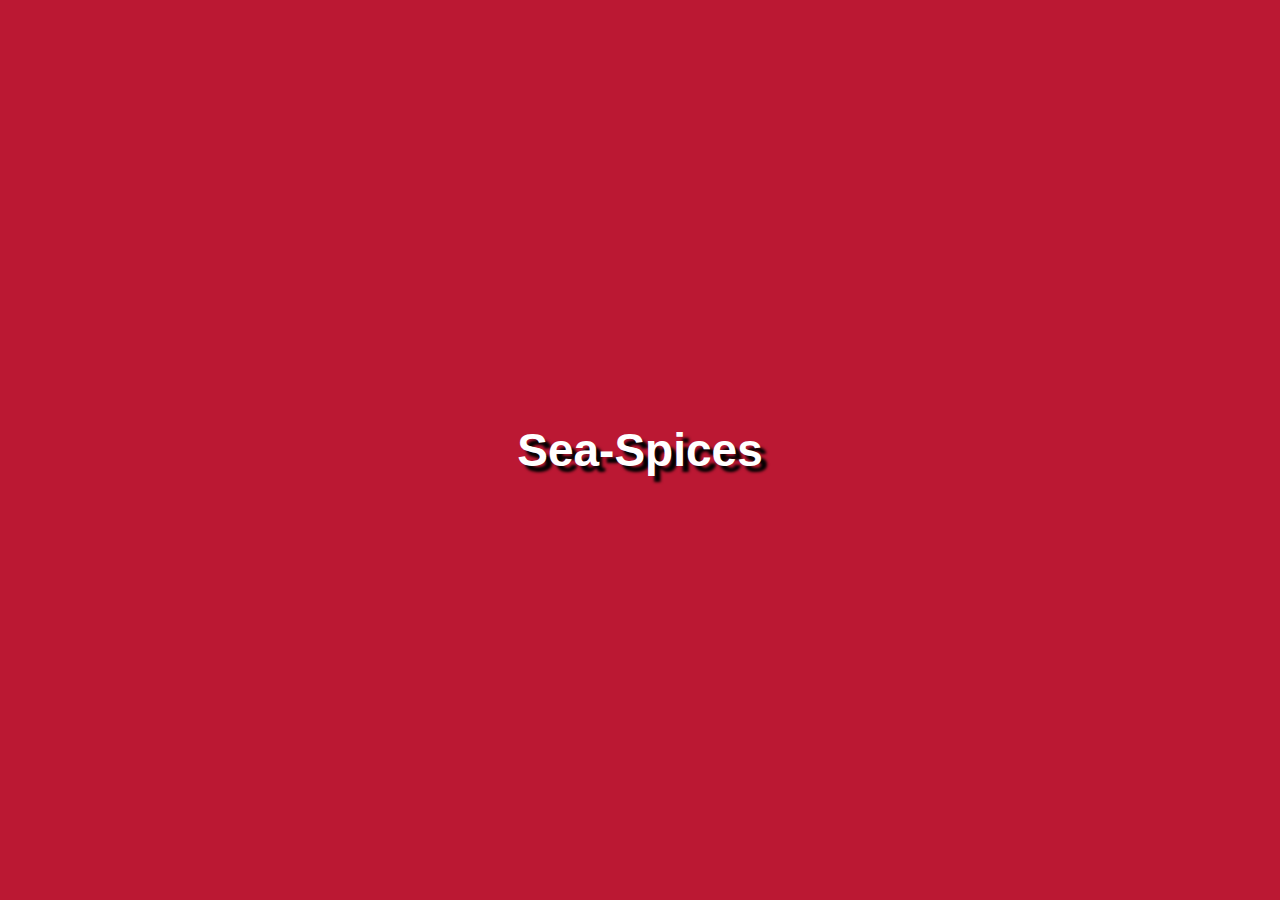
==== index.html @ c207323f "Update index.html" ====
<!DOCTYPE html>
<html lang="en">    
<head>
    <meta charset="UTF-8">
    <meta name="viewport" content="width=device-width, initial-scale=1.0">
    <title>Sea-Spices</title>
    <style>
        body {
            font-family: "Arial", sans-serif;
            margin: 0;
            padding: 0;
            padding-bottom: 0;
        }   
        header {
            display: flex;
            background-color: #bb1833;
            border-bottom: 1% solid #6e0e1e;
            color: #ffffff;
            padding: 1% 0;
            text-align: left;
            padding-left: 5%;
        }
        .titulo {
            margin-right: 23cm;
        }
        .audio {
            margin-top: 20px;
            margin-bottom: 20px;
            padding: 1%;
            background-color: white;
            border-radius: 20px;
            border: solid #990921;
        }
        .play {
            visibility: hidden;
        }
        .on {
            width: 100%;
            height: 30px;
            visibility: visible;
        }
        .cajaprin {
            margin-top: 10px;
            padding-top: 1%;
            padding-right: 5%;
            padding-bottom: 1%;
            padding-left: 10pt;
            background: #f4f4f4;
        }
        .im {
            margin-right: 20pt;
            height: 130pt;
            border-radius: 20px;
        }
        .somos {
            margin-top: 60px;
            display: flex;
            margin-left: 63pt;
            margin-bottom: 20px;
        }
        .info {
            padding-right: 100px;
        }
        .cajap2 {
            border-top: 13px solid #7fffd4;
            padding: 0;
            padding-bottom: 4%;
            padding-right: 2%;
            background: #017371;
            color: #7fffd4;
        }
        .videinf {
            margin-left: 20px;
        }
        .subt {
            margin-top: 20px;
            margin-left: 30px;
            padding-top: 1%;
        }
        .alinear {
            margin-left: 30px;
            display: flex;
            justify-content: center;
        }
        .video1 {
            display: flex;
            background-color: #7fffd4;
        }
        .video {
            height: 300px;
            width: 300px;
            margin-right: 10px;
            margin-left: 10px;
        }
        .foto1, .foto2, .foto3, .foto4 {
            border: 6px solid white;
            width: 100pt;
            height: 100pt;
            border-radius: 20px;
            transition: 1.9s ease-in-out;
        }
        .foto1:hover, .foto2:hover, .foto3:hover, .foto4:hover {
            border-color: #7fffd4;
            width: 110pt;
            height: 110pt;
        }
        .fauna, .pasadofa, .flora, .pasadoflo {
            color: white;
            text-align: center;
        }
        .fauna:hover, .pasadofa:hover, .flora:hover, .pasadoflo:hover {
            color: #7fffd4;
        }
        .fauna, .flora, .pasadoflo{
        margin-right: 100px;
        }
        .entrada {
            -webkit-animation: entrada 2.4s cubic-bezier(0.215, 0.610, 0.355, 1.000) both;
            animation: entrada 2.4s cubic-bezier(0.215, 0.610, 0.355, 1.000) both;
        }
        @-webkit-keyframes entrada {
            0% {
                letter-spacing: -0.5em;
                -webkit-transform: translateZ(-700px);
                transform: translateZ(-700px);
                opacity: 0;
            }
            40% {
                opacity: 0.6;
            }
            100% {
                -webkit-transform: translateZ(0);
                transform: translateZ(0);
                opacity: 1;
            }
        }
        @keyframes entrada {
            0% {
                letter-spacing: -0.5em;
                -webkit-transform: translateZ(-700px);
                transform: translateZ(-700px);
                opacity: 0;
            }
            40% {
                opacity: 0.6;
            }
            100% {
                -webkit-transform: translateZ(0);
                transform: translateZ(0);
                opacity: 1;
            }
        }
        #overlay {
            position: fixed;
            top: 0;
            left: 0;
            width: 100%;
            height: 100%;
            background-color: #bb1833;
            display: flex;
            justify-content: center;
            align-items: center;
        }
        #pagina {
            color: white;
            text-align: center;
            font-size: 46px;
            cursor: pointer;
            text-shadow: 6px 6px 3px black;
        }
        #contenido {
            display: none;
        }
        #vid {
            opacity: 0;
        }
        #vid2 {
            opacity: 0;
        }
        @media (max-width: 768px) {
            header {
                flex-direction: column;
                align-items: center;
                padding-left: 0;
                text-align: center;
            }
            .titulo {
                margin-right: 0;
            }
            .somos {
                flex-direction: column;
                margin: 20px 0;
            }
            .alinear {
                flex-direction: column;
                align-items: center;
                margin-left: 0;
            }
            .video1 {
                flex-direction: column;
                align-items: center;
                padding: 10px;
            }
            .video {
                width: 100%;
                height: auto;
                margin: 10px 0;
            }
        }
    </style>
</head>
<body>
    <div id="overlay" onclick="hideTitle()">
        <h1 id="pagina" class="entrada">Sea-Spices</h1>
    </div>
    <div id="contenido">
    <div id="contenido">
        <header>
            <h1 class="titulo">Sea-Spices</h1>
            <div class="separador"></div>
            <div class="audio">
                <audio id="audio" src="perfect-beauty-191271.mp3"></audio>
                <button class="play" onclick="togglePlayPause()">
                    <img class="on" id="play" src="imagenes/apagado.png" onclick="cambiarImagen()">
                </button>
            </div>
        </header>
        </div>
        <div class="video1">
            <div class="cajaprin">
                <div class="somos">
                    <img class="im" src="./imagenes/personas.jpg" alt="idk">
                    <div class="info">
                        <h2>¿Quiénes somos?</h2>
                        <p>Como el grupo SEA-SPICES, nos dedicamos a compartir conocimientos existentes sobre el océano, ya sea su fauna y flora. Nuestro objetivo es informar y concienciar sobre la importancia de cuidar y proteger nuestros océanos. Cada tema seleccionado viene acompañado de especificaciones relevantes para garantizar una comprensión completa y precisa. <a href="https://es.wikipedia.org/wiki/Vida_marina">Leer más...</a></p>
                    </div>
                </div>
            </div>
            <h2>
                <li class="videinf">Videos informativos</li>
                <video controls="controls" id="vid" class="video" src="primervideo.mp4"></video>
            </h2>
        </div>
        <div class="video1">
            <div class="cajap2">
                <h2 class="subt"> Información de la fauna y flora acuática </h2>
                <div class="alinear">
                    <div class="flora">
                        <a href="Flora Acuatica.html">
                            <img class="foto1" src="./imagenes/flora.jpg" alt="idk2">
                        </a>
                        <h3>Flora</h3>
                    </div>
                    <div class="fauna">
                        <a href="fauna acuatica.html">
                            <img class="foto2" src="./imagenes/fauna.jpg">
                        </a>    
                        <h3>Fauna</h3>
                    </div>
                    <div class="pasadoflo">
                        <a href="pasado de la flora.html">
                            <img class="foto3" src="./imagenes/floraantigua.jpg">
                        </a>
                        <h3>Pasado de la flora</h3>
                    </div>
                    <div class="pasadofa">
                        <a href="pasado fauna.html">
                            <img class="foto4" src="./imagenes/faunaantigua.jpg" alt="idk5">
                        </a>
                        <h3>Pasado de la fauna</h3>
                    </div>
                </div>
            </div>
            <video controls="controls" id="vid2" class="video" src="segundovideo.mp4"></video>
        </div>
    </div>
    <script>
        var audio = document.getElementById("audio");

        function togglePlayPause() {
            if (audio.paused) {
                audio.play();
            } else {
                audio.pause(); 
            }
        }

        function cambiarImagen() {
            var play = document.getElementById("play");
            if (play.src.endsWith("imagenes/apagado.png")) {
                play.src = "imagenes/prendido.png";
            } else {
                play.src = "imagenes/apagado.png";
            }
        }

        function hideTitle(){
            document.getElementById('overlay').style.display='none';
            document.getElementById('vid').style.opacity='1';
            document.getElementById('vid2').style.opacity='1';
            document.getElementById('contenido').style.display='block';
        }
    </script>
</body>
</html>
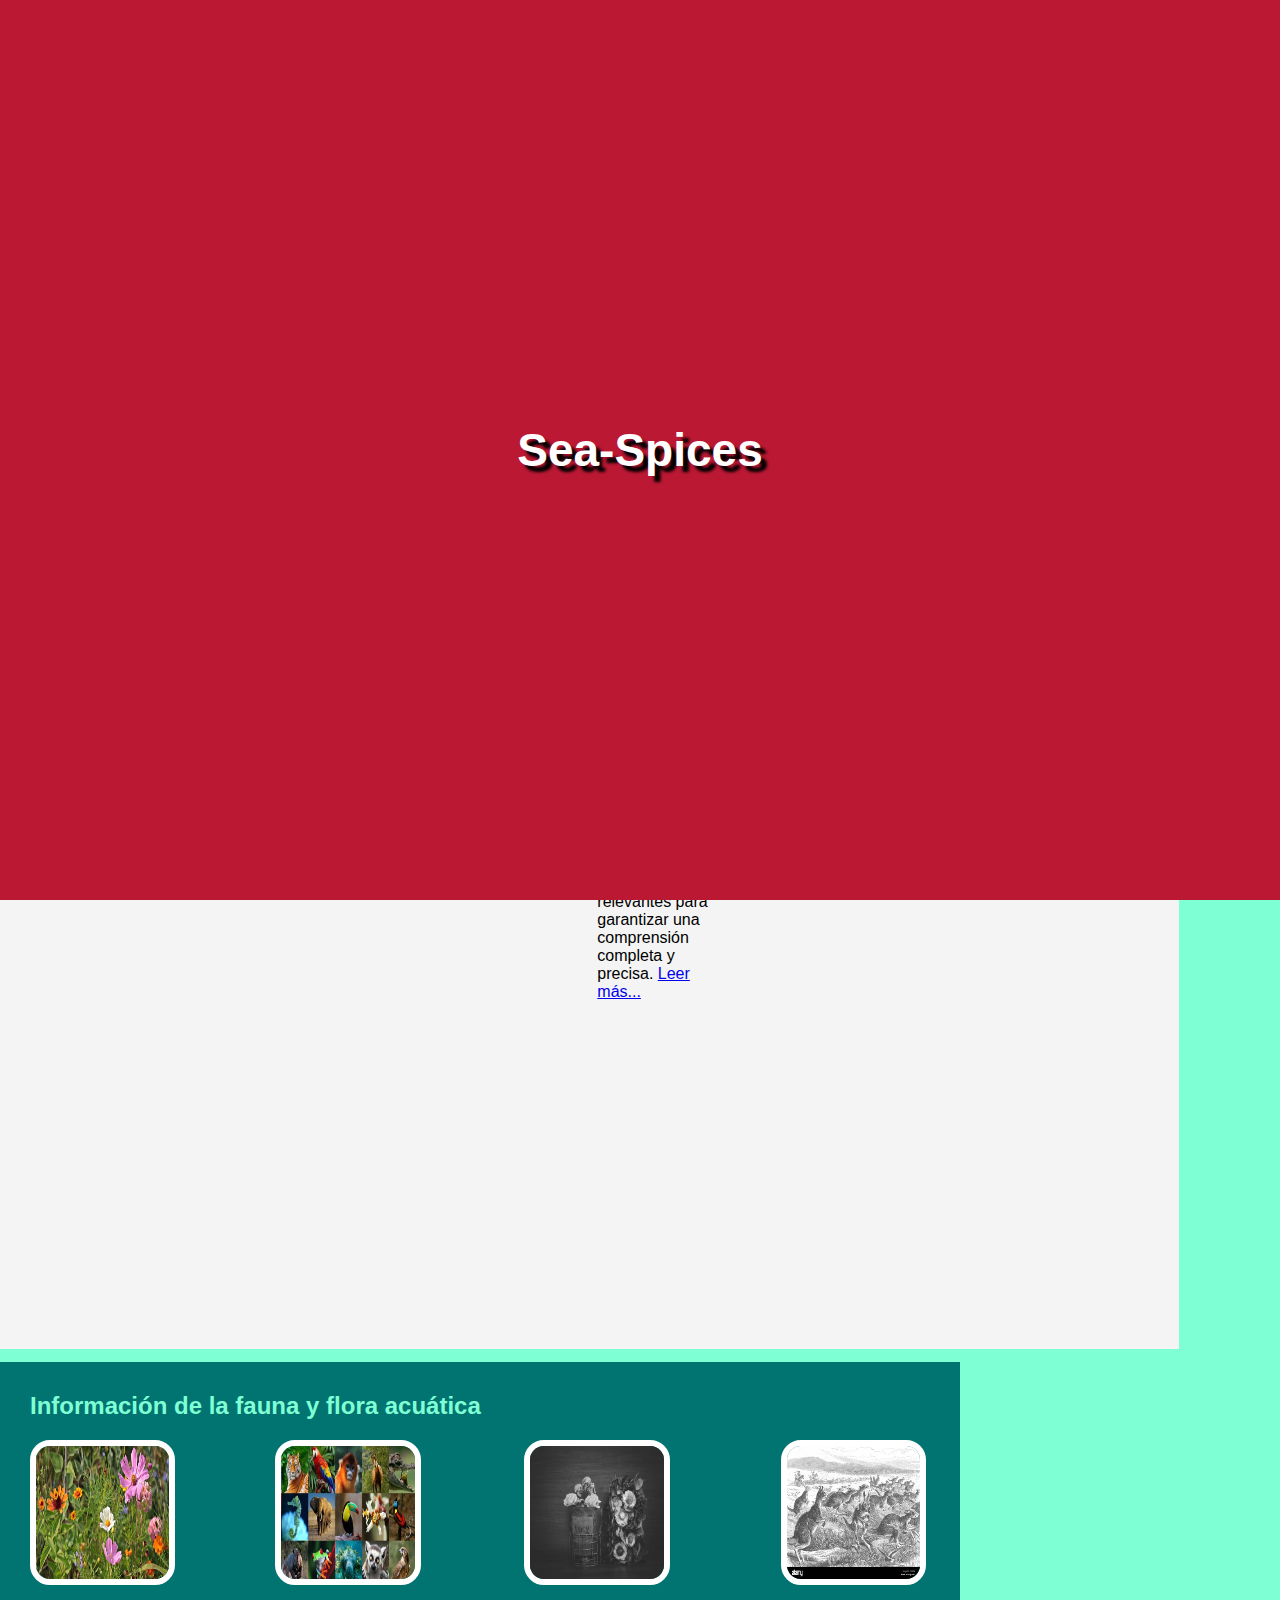
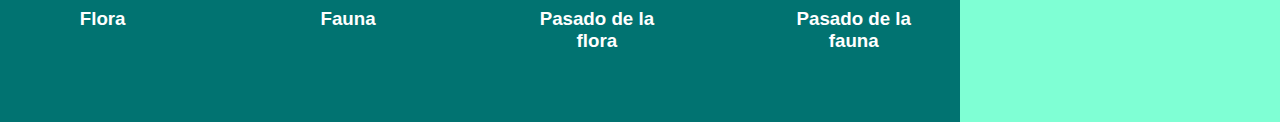
==== commit db57c7b0: "Update index.html" ====
--- a/index.html
+++ b/index.html
@@ -12,6 +12,7 @@
             padding-bottom: 0;
         }   
         header {
+            width: 100%;
             display: flex;
             background-color: #bb1833;
             border-bottom: 1% solid #6e0e1e;
@@ -57,6 +58,7 @@
             display: flex;
             margin-left: 63pt;
             margin-bottom: 20px;
+            padding: 300px;
         }
         .info {
             padding-right: 100px;
@@ -168,7 +170,7 @@
             cursor: pointer;
             text-shadow: 6px 6px 3px black;
         }
-        #contenido {
+        #contenido, #contenido2{
             display: none;
         }
         #vid {
@@ -214,7 +216,7 @@
         <h1 id="pagina" class="entrada">Sea-Spices</h1>
     </div>
     <div id="contenido">
-    <div id="contenido">
+    
         <header>
             <h1 class="titulo">Sea-Spices</h1>
             <div class="separador"></div>
@@ -225,7 +227,7 @@
                 </button>
             </div>
         </header>
-        </div>
+    </div>
         <div class="video1">
             <div class="cajaprin">
                 <div class="somos">
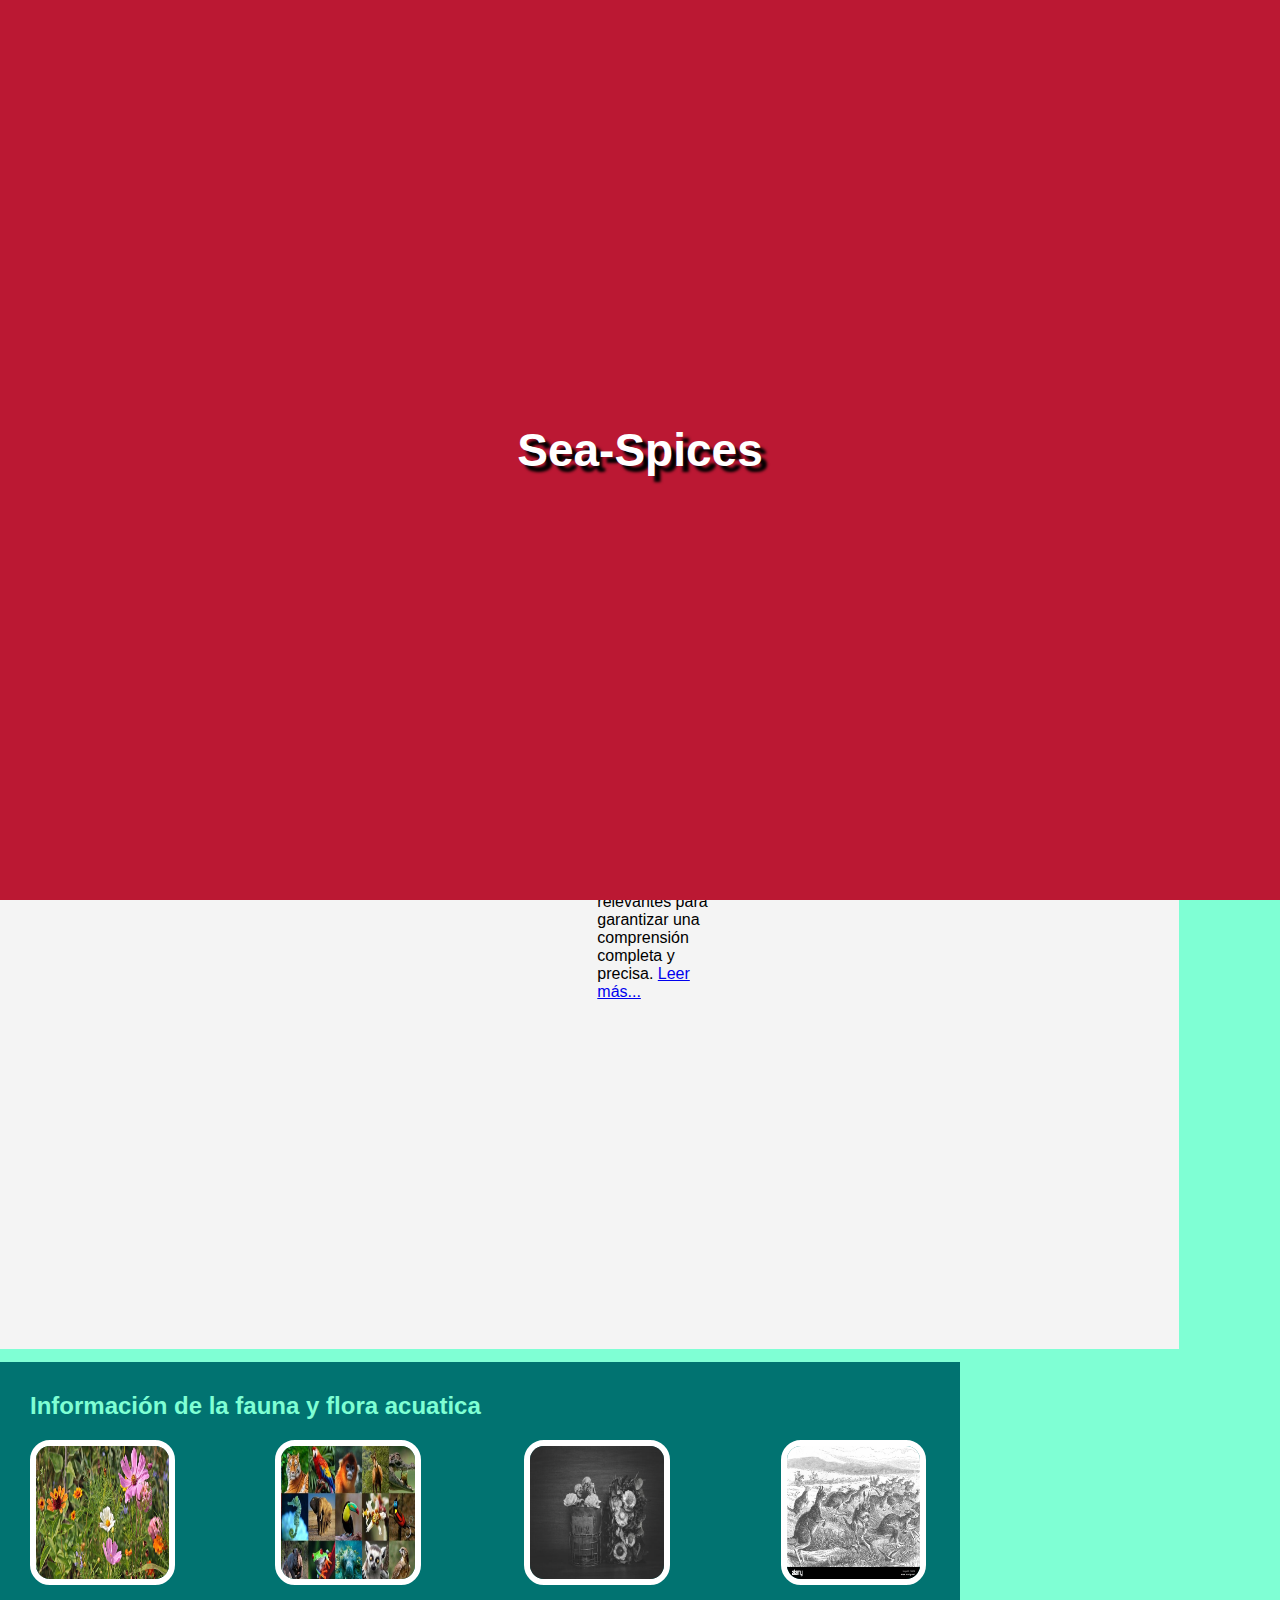
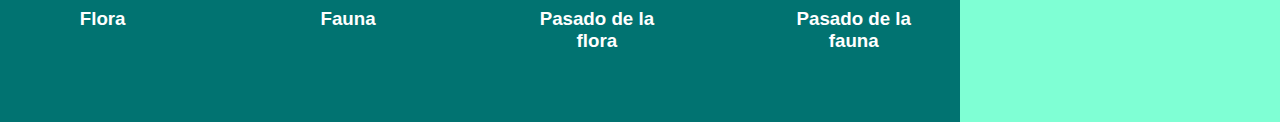
==== commit a6c391a9: "Update index.html" ====
--- a/index.html
+++ b/index.html
@@ -4,304 +4,365 @@
     <meta charset="UTF-8">
     <meta name="viewport" content="width=device-width, initial-scale=1.0">
     <title>Sea-Spices</title>
-    <style>
-        body {
-            font-family: "Arial", sans-serif;
-            margin: 0;
-            padding: 0;
-            padding-bottom: 0;
-        }   
-        header {
-            width: 100%;
-            display: flex;
-            background-color: #bb1833;
-            border-bottom: 1% solid #6e0e1e;
-            color: #ffffff;
-            padding: 1% 0;
-            text-align: left;
-            padding-left: 5%;
-        }
-        .titulo {
-            margin-right: 23cm;
-        }
-        .audio {
-            margin-top: 20px;
-            margin-bottom: 20px;
-            padding: 1%;
-            background-color: white;
-            border-radius: 20px;
-            border: solid #990921;
-        }
-        .play {
-            visibility: hidden;
-        }
-        .on {
-            width: 100%;
-            height: 30px;
-            visibility: visible;
-        }
-        .cajaprin {
-            margin-top: 10px;
-            padding-top: 1%;
-            padding-right: 5%;
-            padding-bottom: 1%;
-            padding-left: 10pt;
-            background: #f4f4f4;
-        }
-        .im {
-            margin-right: 20pt;
-            height: 130pt;
-            border-radius: 20px;
-        }
-        .somos {
-            margin-top: 60px;
-            display: flex;
-            margin-left: 63pt;
-            margin-bottom: 20px;
-            padding: 300px;
-        }
-        .info {
-            padding-right: 100px;
-        }
-        .cajap2 {
-            border-top: 13px solid #7fffd4;
-            padding: 0;
-            padding-bottom: 4%;
-            padding-right: 2%;
-            background: #017371;
-            color: #7fffd4;
-        }
-        .videinf {
-            margin-left: 20px;
-        }
-        .subt {
-            margin-top: 20px;
-            margin-left: 30px;
-            padding-top: 1%;
-        }
-        .alinear {
-            margin-left: 30px;
-            display: flex;
-            justify-content: center;
-        }
-        .video1 {
-            display: flex;
-            background-color: #7fffd4;
-        }
-        .video {
-            height: 300px;
-            width: 300px;
-            margin-right: 10px;
-            margin-left: 10px;
-        }
-        .foto1, .foto2, .foto3, .foto4 {
-            border: 6px solid white;
-            width: 100pt;
-            height: 100pt;
-            border-radius: 20px;
-            transition: 1.9s ease-in-out;
-        }
-        .foto1:hover, .foto2:hover, .foto3:hover, .foto4:hover {
-            border-color: #7fffd4;
-            width: 110pt;
-            height: 110pt;
-        }
-        .fauna, .pasadofa, .flora, .pasadoflo {
-            color: white;
-            text-align: center;
-        }
-        .fauna:hover, .pasadofa:hover, .flora:hover, .pasadoflo:hover {
-            color: #7fffd4;
-        }
-        .fauna, .flora, .pasadoflo{
-        margin-right: 100px;
-        }
-        .entrada {
-            -webkit-animation: entrada 2.4s cubic-bezier(0.215, 0.610, 0.355, 1.000) both;
-            animation: entrada 2.4s cubic-bezier(0.215, 0.610, 0.355, 1.000) both;
-        }
-        @-webkit-keyframes entrada {
-            0% {
-                letter-spacing: -0.5em;
-                -webkit-transform: translateZ(-700px);
-                transform: translateZ(-700px);
-                opacity: 0;
-            }
-            40% {
-                opacity: 0.6;
-            }
-            100% {
-                -webkit-transform: translateZ(0);
-                transform: translateZ(0);
-                opacity: 1;
-            }
-        }
-        @keyframes entrada {
-            0% {
-                letter-spacing: -0.5em;
-                -webkit-transform: translateZ(-700px);
-                transform: translateZ(-700px);
-                opacity: 0;
-            }
-            40% {
-                opacity: 0.6;
-            }
-            100% {
-                -webkit-transform: translateZ(0);
-                transform: translateZ(0);
-                opacity: 1;
-            }
-        }
-        #overlay {
-            position: fixed;
-            top: 0;
-            left: 0;
-            width: 100%;
-            height: 100%;
-            background-color: #bb1833;
-            display: flex;
-            justify-content: center;
-            align-items: center;
-        }
-        #pagina {
-            color: white;
-            text-align: center;
-            font-size: 46px;
-            cursor: pointer;
-            text-shadow: 6px 6px 3px black;
-        }
-        #contenido, #contenido2{
-            display: none;
-        }
-        #vid {
-            opacity: 0;
-        }
-        #vid2 {
-            opacity: 0;
-        }
-        @media (max-width: 768px) {
-            header {
-                flex-direction: column;
-                align-items: center;
-                padding-left: 0;
-                text-align: center;
-            }
-            .titulo {
-                margin-right: 0;
-            }
-            .somos {
-                flex-direction: column;
-                margin: 20px 0;
-            }
-            .alinear {
-                flex-direction: column;
-                align-items: center;
-                margin-left: 0;
-            }
-            .video1 {
-                flex-direction: column;
-                align-items: center;
-                padding: 10px;
-            }
-            .video {
-                width: 100%;
-                height: auto;
-                margin: 10px 0;
-            }
-        }
-    </style>
 </head>
+
 <body>
+
     <div id="overlay" onclick="hideTitle()">
         <h1 id="pagina" class="entrada">Sea-Spices</h1>
     </div>
     <div id="contenido">
-    
-        <header>
-            <h1 class="titulo">Sea-Spices</h1>
-            <div class="separador"></div>
-            <div class="audio">
-                <audio id="audio" src="perfect-beauty-191271.mp3"></audio>
-                <button class="play" onclick="togglePlayPause()">
-                    <img class="on" id="play" src="imagenes/apagado.png" onclick="cambiarImagen()">
-                </button>
+    <header>
+        <h1 class="titulo">Sea-Spices</h1>
+        <div class="separador"></div>
+        <div class="audio">
+                <audio id="audio" source src="perfect-beauty-191271.mp3"></audio>
+                <button class="play" onclick="togglePlayPause()"><img class="on" id="play" src="imagenes/apagado.png" onclick="cambiarImagen()"></button>
             </div>
+        </div>
         </header>
-    </div>
-        <div class="video1">
-            <div class="cajaprin">
-                <div class="somos">
-                    <img class="im" src="./imagenes/personas.jpg" alt="idk">
-                    <div class="info">
-                        <h2>¿Quiénes somos?</h2>
-                        <p>Como el grupo SEA-SPICES, nos dedicamos a compartir conocimientos existentes sobre el océano, ya sea su fauna y flora. Nuestro objetivo es informar y concienciar sobre la importancia de cuidar y proteger nuestros océanos. Cada tema seleccionado viene acompañado de especificaciones relevantes para garantizar una comprensión completa y precisa. <a href="https://es.wikipedia.org/wiki/Vida_marina">Leer más...</a></p>
-                    </div>
-                </div>
-            </div>
-            <h2>
-                <li class="videinf">Videos informativos</li>
-                <video controls="controls" id="vid" class="video" src="primervideo.mp4"></video>
-            </h2>
-        </div>
-        <div class="video1">
-            <div class="cajap2">
-                <h2 class="subt"> Información de la fauna y flora acuática </h2>
-                <div class="alinear">
-                    <div class="flora">
-                        <a href="Flora Acuatica.html">
-                            <img class="foto1" src="./imagenes/flora.jpg" alt="idk2">
-                        </a>
-                        <h3>Flora</h3>
-                    </div>
-                    <div class="fauna">
-                        <a href="fauna acuatica.html">
-                            <img class="foto2" src="./imagenes/fauna.jpg">
-                        </a>    
-                        <h3>Fauna</h3>
-                    </div>
-                    <div class="pasadoflo">
-                        <a href="pasado de la flora.html">
-                            <img class="foto3" src="./imagenes/floraantigua.jpg">
-                        </a>
-                        <h3>Pasado de la flora</h3>
-                    </div>
-                    <div class="pasadofa">
-                        <a href="pasado fauna.html">
-                            <img class="foto4" src="./imagenes/faunaantigua.jpg" alt="idk5">
-                        </a>
-                        <h3>Pasado de la fauna</h3>
-                    </div>
-                </div>
-            </div>
-            <video controls="controls" id="vid2" class="video" src="segundovideo.mp4"></video>
+    <div class="video1">
+        <div class="cajaprin">
+            <div class="somos">
+                <img class="im" src="./imagenes/personas.jpg" alt="idk">
+                <div class="info">
+                <h2>¿Quiénes somos?</h2>
+                <p>Como el grupo SEA-SPICES, nos dedicamos a compartir conocimientos existentes sobre el océano, ya sea su fauna y flora. Nuestro objetivo es informar y concienciar sobre la importancia de cuidar y proteger nuestros océanos. Cada tema seleccionado viene acompañado de especificaciones relevantes para garantizar una comprensión completa y precisa. <a href="https://es.wikipedia.org/wiki/Vida_marina">Leer más...</a></p>
+            
         </div>
     </div>
-    <script>
-        var audio = document.getElementById("audio");
-
-        function togglePlayPause() {
-            if (audio.paused) {
-                audio.play();
-            } else {
-                audio.pause(); 
-            }
-        }
-
-        function cambiarImagen() {
-            var play = document.getElementById("play");
-            if (play.src.endsWith("imagenes/apagado.png")) {
-                play.src = "imagenes/prendido.png";
-            } else {
-                play.src = "imagenes/apagado.png";
-            }
-        }
-
-        function hideTitle(){
-            document.getElementById('overlay').style.display='none';
-            document.getElementById('vid').style.opacity='1';
-            document.getElementById('vid2').style.opacity='1';
-            document.getElementById('contenido').style.display='block';
-        }
-    </script>
+</div>
+<h2><li class="videinf">Videos informativos</li>
+<video controls="controls" id="vid" class="video" src="primervideo.mp4">
+</h2>
+</div>
+<div class="video1">
+<div class="cajap2">
+                        <h2 class="subt"> Información de la fauna y flora acuatica </h2>
+                        <div class="alinear">
+                            <div class="flora">
+                                <a href="Flora Acuatica.html">
+                                    <img class="foto1" src="./imagenes/flora.jpg" alt="idk2">
+                                </a>
+                                    <h3>Flora</h3>
+                            </div>
+                                <div class="fauna">
+                                    <a href="Fauna acuatica COPIA.html">
+                                        <img class="foto2" src="./imagenes/fauna.jpg">
+                                    </a>    
+                                        <h3>Fauna</h3>
+                                </div>
+                                    <div class="pasadoflo">
+                                        <a href="pasado de la flora.html">
+                                            <img class="foto3" src="./imagenes/floraantigua.jpg">
+                                        </a>
+                                            <h3>Pasado de la flora</h3>
+                                    </div>
+                                        <div class="pasadofa">
+                                            <a href="pasado fauna.html">
+                                                <img class="foto4" src="./imagenes/faunaantigua.jpg" alt="idk5">
+                                            </a>
+                                                <h3>Pasado de la fauna</h3>
+                                        </div>
+                        </div>
+                
+                    
+        </div>
+        <video controls="controls" id="vid2" class="video" src="segundovideo.mp4">
+    </div>
+</div>
 </body>
+<style>
+    body{
+    font-family: "Arial", sans-serif;
+ margin: 0;
+      padding: 0;
+      padding-bottom:0px;
+}   
+header {
+    width: 100%;
+    display:flex;
+    background-color: #bb1833;
+    border-bottom:1%  solid#6e0e1e;
+    color: #ffffff;
+    padding: 1% 0;
+    text-align: left;
+    padding-left: 5%;
+  }
+  
+.cajaprin{
+    margin-top: 10px;
+    padding-top: 1%;
+    padding-right: 5%;
+    padding-bottom: 1%;
+    padding-left: 10pt;
+
+    background:#f4f4f4;
+}
+.im{
+    margin-right: 20pt;
+    height: 130pt;
+    border-radius: 20px 20px 20px 20px;
+}
+
+.somos{
+    padding: 300px;
+    margin-top: 60px;
+    display:flex;
+    margin-left: 63pt;
+    margin-bottom: 20px;
+}
+.info{
+    padding-right: 100px
+}
+
+.cajap2{
+    border-top: 13px solid #7fffd4;
+    padding: 0;
+    padding-bottom: 4%;
+    padding-right: 2%;
+    background:#017371;
+    color: #7fffd4;
+
+}
+.linea1 {
+    border-top: 3px solid #7fffd4;
+    padding: 0;
+    margin: 20px auto 0 auto;
+}
+.videinf{
+    margin-left: 20px;
+}
+.subt{
+    margin-top: 20px;
+    margin-left:30px;
+    padding-top: 1%;
+}
+
+.alinear{
+    margin-left:30px;
+    display:flex;
+    justify-content: center;
+}
+
+.video1{
+    display: flex;
+    background-color: #7fffd4;
+
+}
+.video{
+    height: 300px;
+    width: 300px;
+    margin-right: 10px;
+    margin-left: 10px;
+}
+.foto1{
+    border: 6px solid white;
+    width: 100pt;
+    height: 100pt;
+    border-radius: 20px 20px 20px 20px;
+    transition: 1.9 ease-in-out;
+}
+.foto1:hover{
+    border-color: #7fffd4;
+    width: 110pt;
+    height: 110pt;
+}
+.foto2{
+    border: 6px solid white;
+    width: 100pt;   
+    height: 100pt;
+    border-radius: 20px 20px 20px 20px;
+    transition: 1.9 ease-in-out;
+}
+
+.foto2:hover{
+    border-color: #7fffd4;
+    width: 110pt;
+    height: 110pt;
+}
+.foto3{
+    border: 6px solid white;
+    width: 100pt;
+    height: 100pt;
+    border-radius: 20px 20px 20px 20px;
+    transition: 1.9 ease-in-out;
+}
+
+.foto3:hover{
+    border-color: #7fffd4;
+    width: 110pt;
+    height: 110pt;    
+}
+.foto4{
+    border: 6px solid white;
+    width: 100pt;
+    height: 100pt;
+    border-radius: 20px 20px 20px 20px;
+    transition: 1.9 ease-in-out;
+}
+
+.foto4:hover{
+    border-color: #7fffd4;
+    width: 110pt;
+    height: 110pt;
+}
+.fauna{
+    color: white;
+    text-align: center;
+    margin-right: 100px;
+}
+.fauna:hover{
+    color: #7fffd4;
+}
+.pasadofa{
+    color: white;
+    text-align: center;
+}
+
+.pasadofa:hover{
+    color: #7fffd4;
+}
+.flora{
+    color: white;
+    text-align: center;
+    margin-right: 100px;
+}
+
+.flora:hover{
+    color: #7fffd4;
+}
+.pasadoflo{
+    color: white;
+    text-align: center;
+    margin-right: 100px;
+}
+
+.pasadoflo:hover{
+    color: #7fffd4;
+}
+
+.audio{
+    margin-top: 20px;
+    margin-bottom: 20px;
+
+    padding-top: 1%;
+    padding-right: 1%;
+    padding-bottom: 1%;
+    padding-left: 1%;
+    background-color: white;
+    border-radius: 20px 20px 20px 20px;
+    border: solid #990921;
+}
+
+.play{
+    visibility: hidden;
+}
+.on{
+    width: 100%;
+    height: 30px;
+    visibility: visible;
+}
+.titulo{
+    margin-right: 23cm ;
+}
+.separador{
+    border-left: 3px solid #990921;
+    padding: 0;
+    margin-right: 20px;
+   
+}
+.entrada {
+    -webkit-animation: entrada 2.4s cubic-bezier(0.215, 0.610, 0.355, 1.000) both;
+            animation: entrada 2.4s cubic-bezier(0.215, 0.610, 0.355, 1.000) both;
+}
+@-webkit-keyframes entrada {
+  0% {
+    letter-spacing: -0.5em;
+    -webkit-transform: translateZ(-700px);
+            transform: translateZ(-700px);
+    opacity: 0;
+  }
+  40% {
+    opacity: 0.6;
+  }
+  100% {
+    -webkit-transform: translateZ(0);
+            transform: translateZ(0);
+    opacity: 1;
+  }
+}
+@keyframes entrada {
+  0% {
+    letter-spacing: -0.5em;
+    -webkit-transform: translateZ(-700px);
+            transform: translateZ(-700px);
+    opacity: 0;
+  }
+  40% {
+    opacity: 0.6;
+  }
+  100% {
+    -webkit-transform: translateZ(0);
+            transform: translateZ(0);
+    opacity: 1;
+  }
+}
+
+#overlay{
+    position: fixed;
+    top: 0;
+    left: 0;
+    width: 100%;
+    height: 100%;
+    background-color:  #bb1833;
+    display: flex;
+    justify-content: center;
+    align-items: center;
+}
+
+#pagina{
+    color: white;
+    text-align: center;
+    font-size: 46px;
+    cursor: pointer;
+    text-shadow: 6px 6px 3px black;
+}
+#contenido{
+    display: none;
+}
+#vid{
+    opacity: 0;
+}
+#vid2{
+    opacity: 0;
+}
+</style>
+<script>
+
+    var audio = document.getElementById("audio");
+
+    function togglePlayPause() {
+      if (audio.paused) {
+        audio.play();
+      } else {
+        audio.pause(); 
+      }
+    }
+
+    function cambiarImagen() {
+  var play = document.getElementById("play");
+  if (play.src.endsWith("imagenes/apagado.png")) {
+    play.src = "imagenes/prendido.png";
+  } else {
+    play.src = "imagenes/apagado.png";
+  }
+}
+function hideTitle(){
+    document.getElementById('overlay').style.display='none';
+    document.getElementById('vid').style.opacity='1';
+    document.getElementById('vid2').style.opacity='1';
+    document.getElementById('contenido').style.display='block';
+}
+  </script>
 </html>
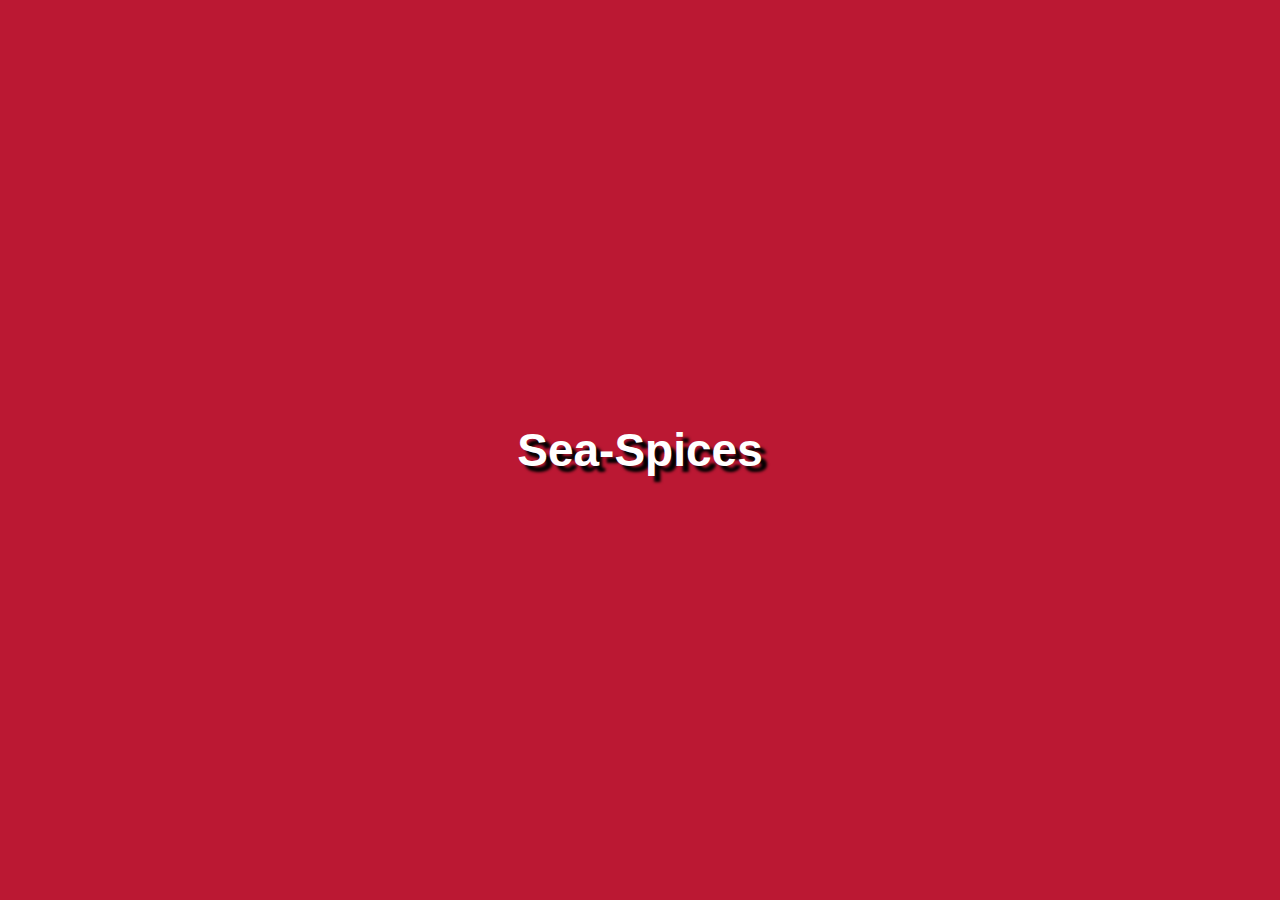
==== commit 023cd6ea: "Update index.html" ====
--- a/index.html
+++ b/index.html
@@ -106,7 +106,7 @@
 }
 
 .somos{
-    padding: 300px;
+    padding: 0px;
     margin-top: 60px;
     display:flex;
     margin-left: 63pt;
